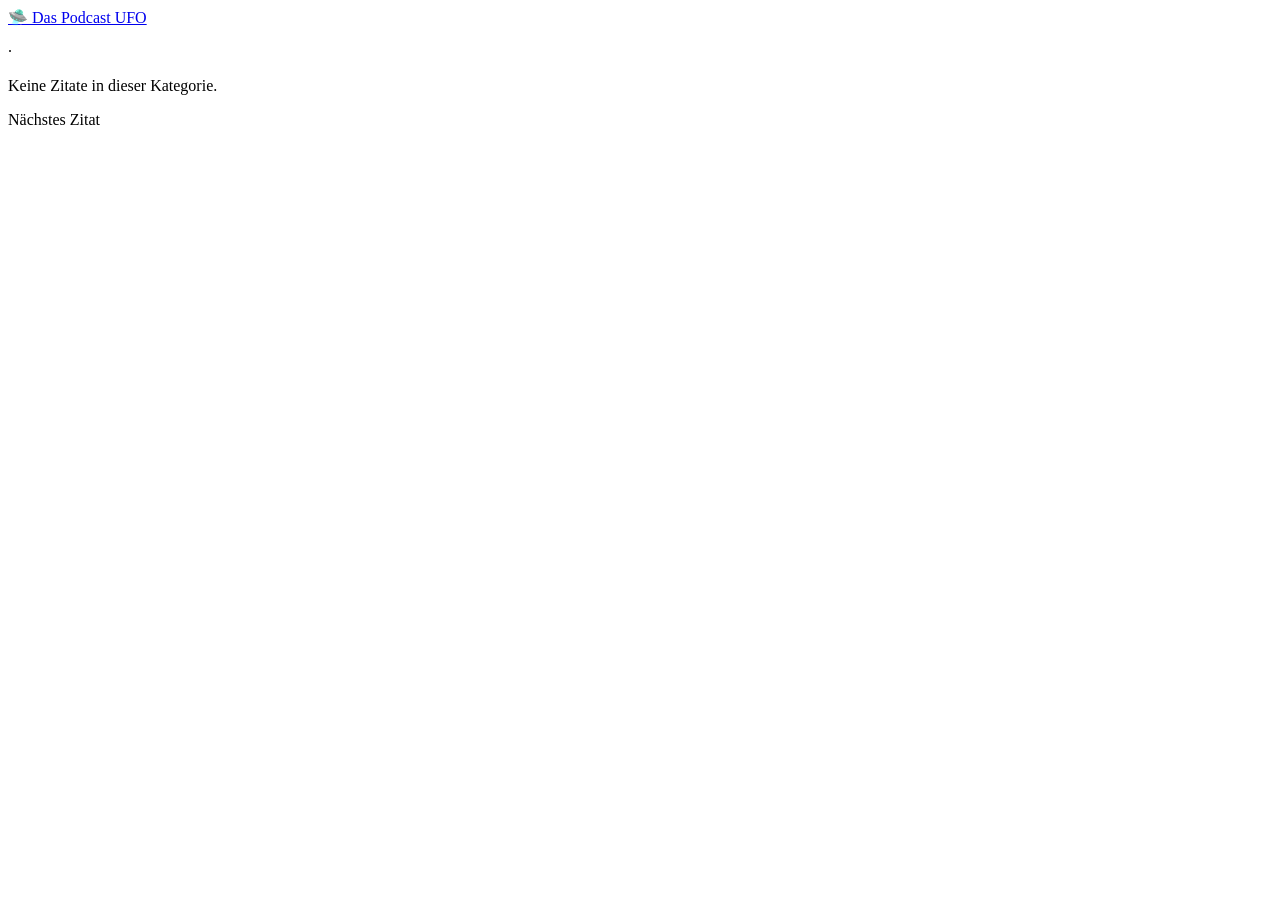
==== src/main/resources/templates/index.html @ ba77bcb9 "Make header clickable — navigates to random quote without page reload" ====
<!DOCTYPE html>
<html lang="de" xmlns:th="http://www.thymeleaf.org">
<head>
  <meta charset="UTF-8">
  <meta name="viewport" content="width=device-width, initial-scale=1">
  <title>DAS PODCAST UFO</title>
  <link rel="icon" href="data:image/svg+xml,<svg xmlns='http://www.w3.org/2000/svg' viewBox='0 0 100 100'><text y='.9em' font-size='90'>🛸</text></svg>">
  <link rel="preconnect" href="https://fonts.googleapis.com">
  <link rel="preconnect" href="https://fonts.gstatic.com" crossorigin>
  <link href="https://fonts.googleapis.com/css2?family=Inter:ital,wght@0,300;0,400;0,500;0,600;1,300&display=swap" rel="stylesheet">
  <link rel="stylesheet" th:href="@{/css/style.css}">
</head>
<body>

  <header class="header">
    <a id="home-link" href="/" class="header-link">
      <span class="header-emoji">🛸</span>
      <span class="header-title">Das Podcast UFO</span>
    </a>
  </header>

  <nav class="categories">
    <th:block th:each="cat : ${categories}">
      <a
        th:href="@{/(category=${cat.name()})}"
        th:text="${cat.displayName}"
        th:classappend="${cat == currentCategory} ? ' active' : ''"
        th:data-category="${cat.name()}"
        class="cat-btn">
      </a>
    </th:block>
  </nav>

  <main class="quote-area">
    <div id="quote-card" th:if="${quote != null}">
      <p id="quote-text" class="quote-text" th:text="${quote.text()}"></p>
      <div class="quote-divider"></div>
      <div class="quote-meta">
        <a id="quote-episode" th:href="${quote.episodeUrl()}" target="_blank" th:text="${quote.episodeName()}"></a>
        <span class="meta-dot">·</span>
        <span id="quote-timestamp" th:text="${quote.timestamp()}"></span>
      </div>
    </div>

    <p id="quote-empty" th:if="${quote == null}" class="empty">Keine Zitate in dieser Kategorie.</p>
  </main>

  <a id="next-btn" th:href="@{/(category=${currentCategory.name()})}" class="next-btn"
     th:data-category="${currentCategory.name()}">
    Nächstes Zitat
  </a>

  <script src="/js/main.js"></script>

</body>
</html>
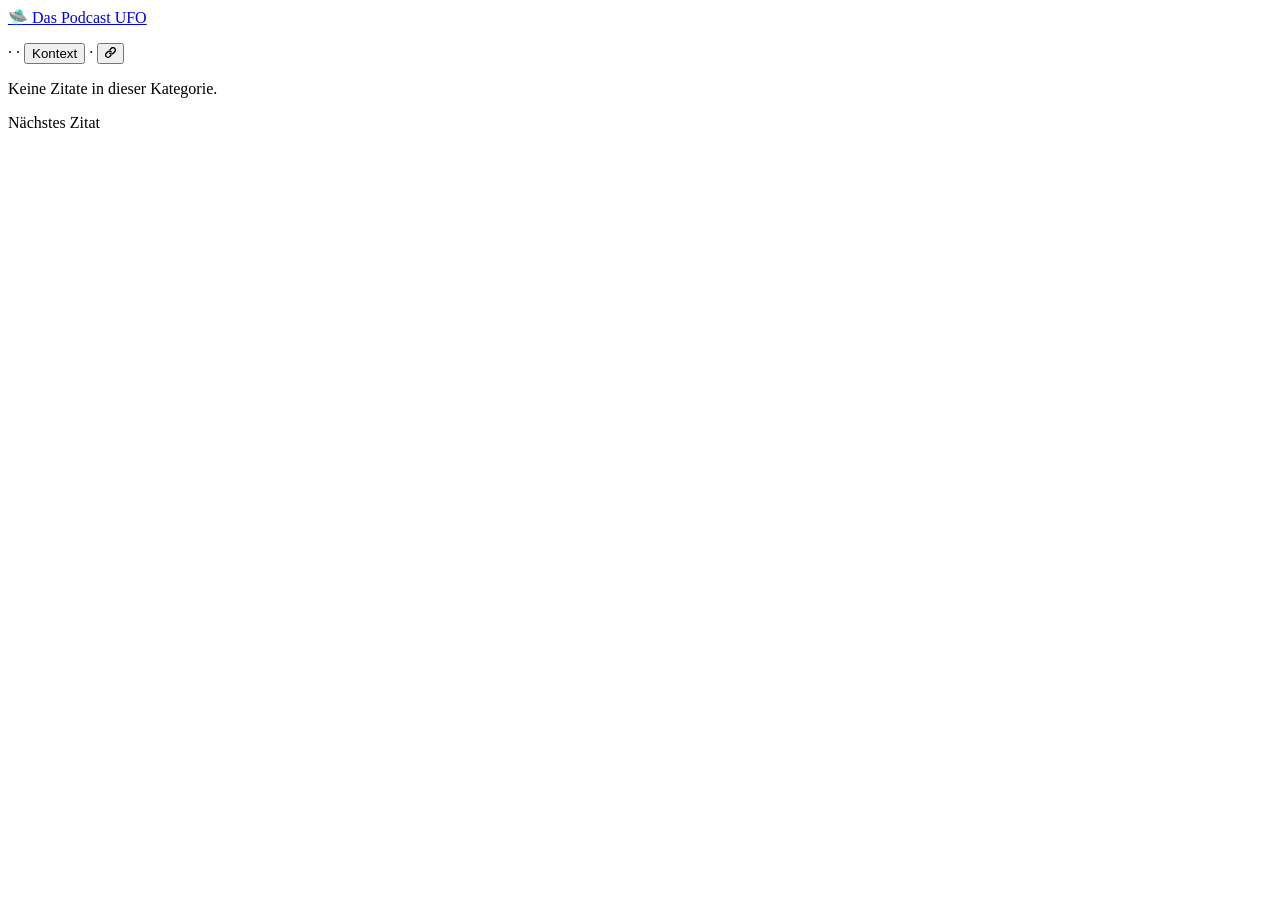
==== commit 1d1b0b8b: "Add share link, Kontext button, and categorization context window" ====
--- a/src/main/resources/templates/index.html
+++ b/src/main/resources/templates/index.html
@@ -32,13 +32,24 @@
   </nav>
 
   <main class="quote-area">
-    <div id="quote-card" th:if="${quote != null}">
-      <p id="quote-text" class="quote-text" th:text="${quote.text()}"></p>
+    <div id="quote-card" th:if="${quote != null}" th:data-quote-id="${quote.id}">
+      <div id="context-before" class="context-area" style="display:none"></div>
+      <p id="quote-text" class="quote-text" th:text="${quote.text}"></p>
+      <div id="context-after" class="context-area" style="display:none"></div>
       <div class="quote-divider"></div>
       <div class="quote-meta">
-        <a id="quote-episode" th:href="${quote.episodeUrl()}" target="_blank" th:text="${quote.episodeName()}"></a>
+        <a id="quote-episode" th:href="${quote.episodeUrl}" target="_blank" th:text="${quote.episodeName}"></a>
         <span class="meta-dot">·</span>
-        <span id="quote-timestamp" th:text="${quote.timestamp()}"></span>
+        <span id="quote-timestamp" th:text="${quote.timestamp}"></span>
+        <span class="meta-dot">·</span>
+        <button id="context-btn" class="context-toggle" type="button">Kontext</button>
+        <span class="meta-dot">·</span>
+        <button id="share-btn" class="share-btn" type="button" title="Link kopieren" aria-label="Link kopieren">
+          <svg width="11" height="11" viewBox="0 0 16 16" fill="none" stroke="currentColor" stroke-width="2" stroke-linecap="round" stroke-linejoin="round">
+            <path d="M7 9a3.5 3.5 0 0 0 5 0l2-2a3.5 3.5 0 0 0-5-5L7.5 4"/>
+            <path d="M9 7a3.5 3.5 0 0 0-5 0L2 9a3.5 3.5 0 0 0 5 5L8.5 12"/>
+          </svg>
+        </button>
       </div>
     </div>
 
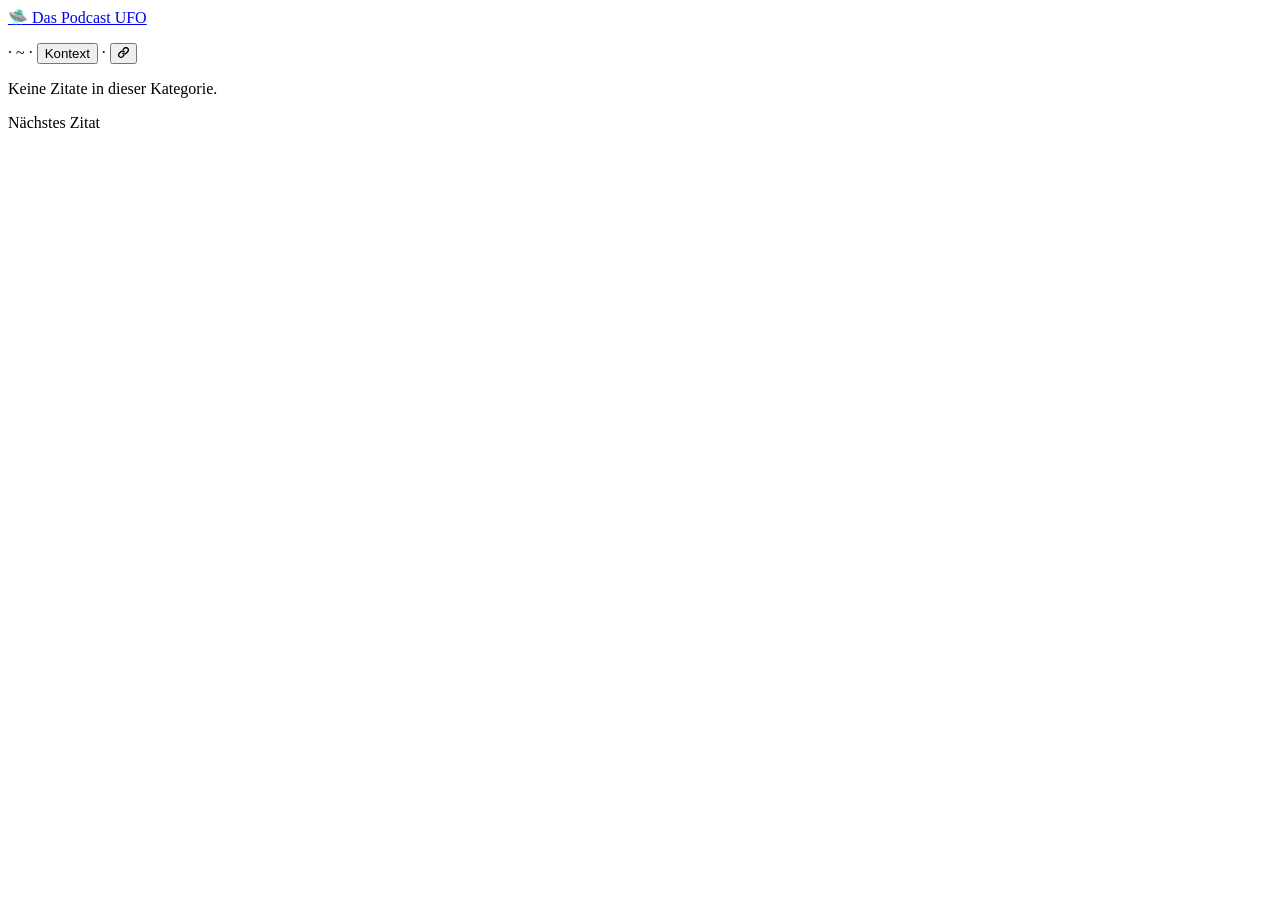
==== commit 301d8e7d: "Prefix timestamp with ~ to indicate it is approximate" ====
--- a/src/main/resources/templates/index.html
+++ b/src/main/resources/templates/index.html
@@ -40,7 +40,7 @@
       <div class="quote-meta">
         <a id="quote-episode" th:href="${quote.episodeUrl}" target="_blank" th:text="${quote.episodeName}"></a>
         <span class="meta-dot">·</span>
-        <span id="quote-timestamp" th:text="${quote.timestamp}"></span>
+        <span id="quote-timestamp">~<span th:text="${quote.timestamp}"></span></span>
         <span class="meta-dot">·</span>
         <button id="context-btn" class="context-toggle" type="button">Kontext</button>
         <span class="meta-dot">·</span>
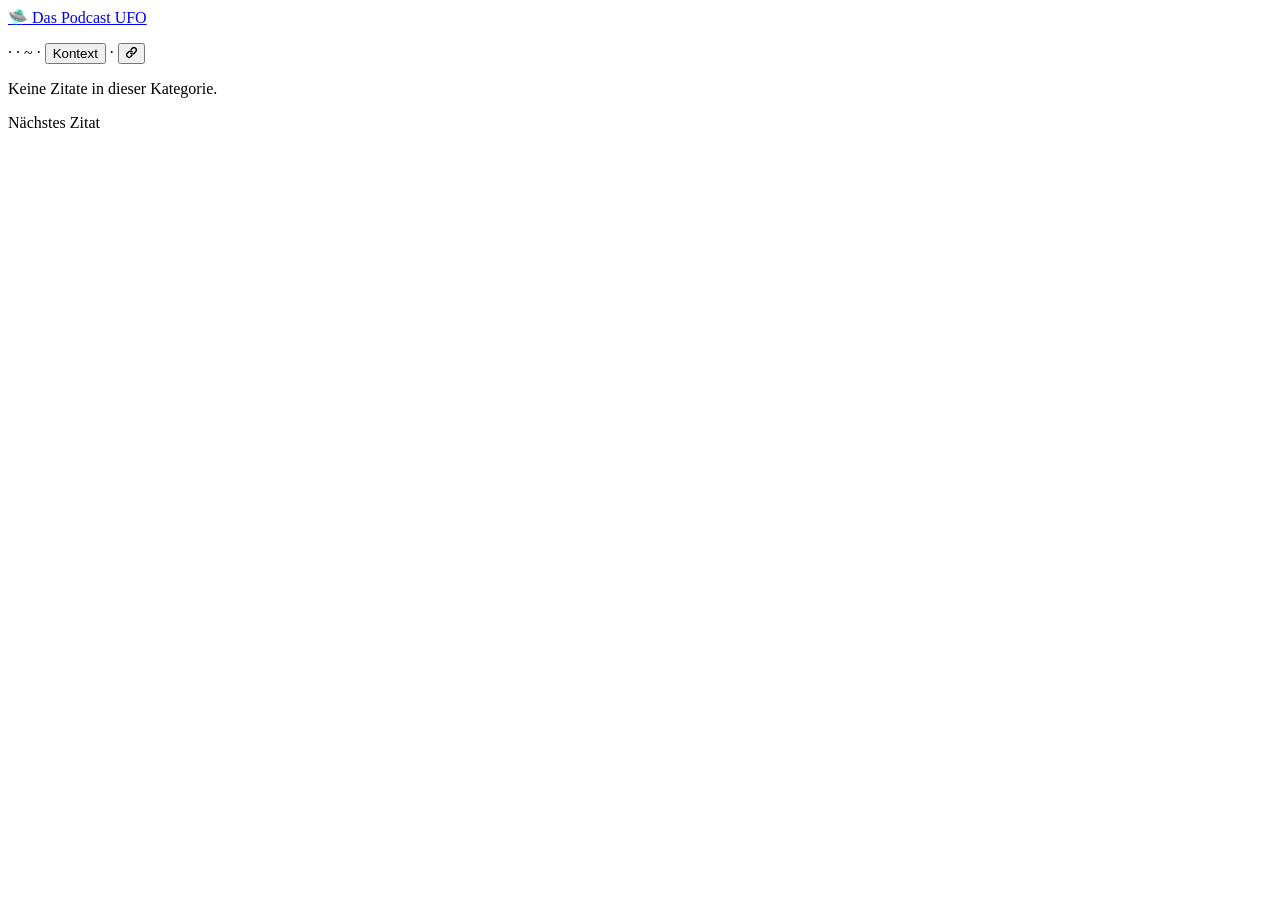
==== commit 3492ae86: "Show episode date in quote meta" ====
--- a/src/main/resources/templates/index.html
+++ b/src/main/resources/templates/index.html
@@ -40,6 +40,8 @@
       <div class="quote-meta">
         <a id="quote-episode" th:href="${quote.episodeUrl}" target="_blank" th:text="${quote.episodeName}"></a>
         <span class="meta-dot">·</span>
+        <span id="quote-date" th:text="${quote.episodeDate}"></span>
+        <span class="meta-dot">·</span>
         <span id="quote-timestamp">~<span th:text="${quote.timestamp}"></span></span>
         <span class="meta-dot">·</span>
         <button id="context-btn" class="context-toggle" type="button">Kontext</button>
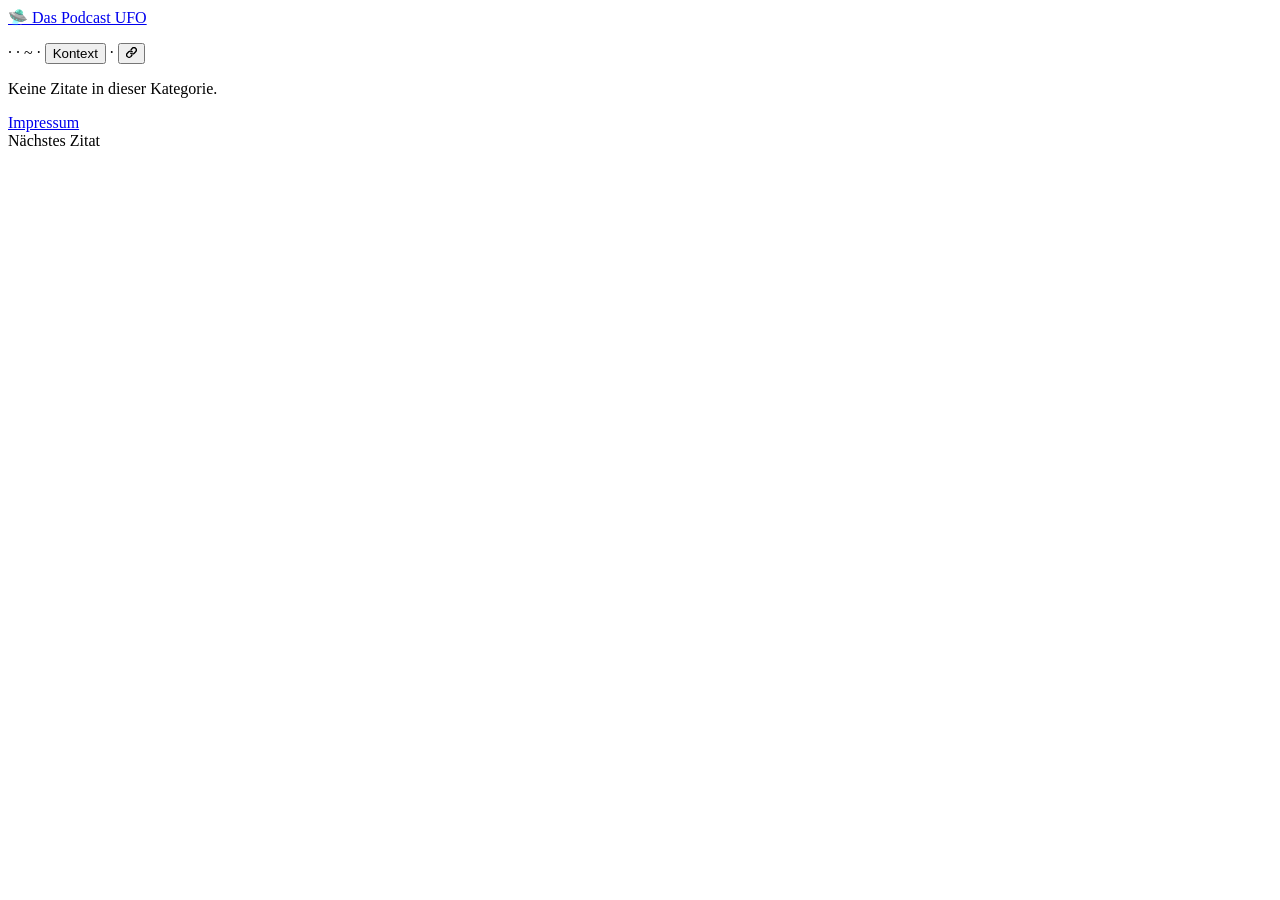
==== commit 2cf280f6: "Add Impressum page" ====
--- a/src/main/resources/templates/index.html
+++ b/src/main/resources/templates/index.html
@@ -58,6 +58,10 @@
     <p id="quote-empty" th:if="${quote == null}" class="empty">Keine Zitate in dieser Kategorie.</p>
   </main>
 
+  <footer class="site-footer">
+    <a href="/impressum">Impressum</a>
+  </footer>
+
   <a id="next-btn" th:href="@{/(category=${currentCategory.name()})}" class="next-btn"
      th:data-category="${currentCategory.name()}">
     Nächstes Zitat
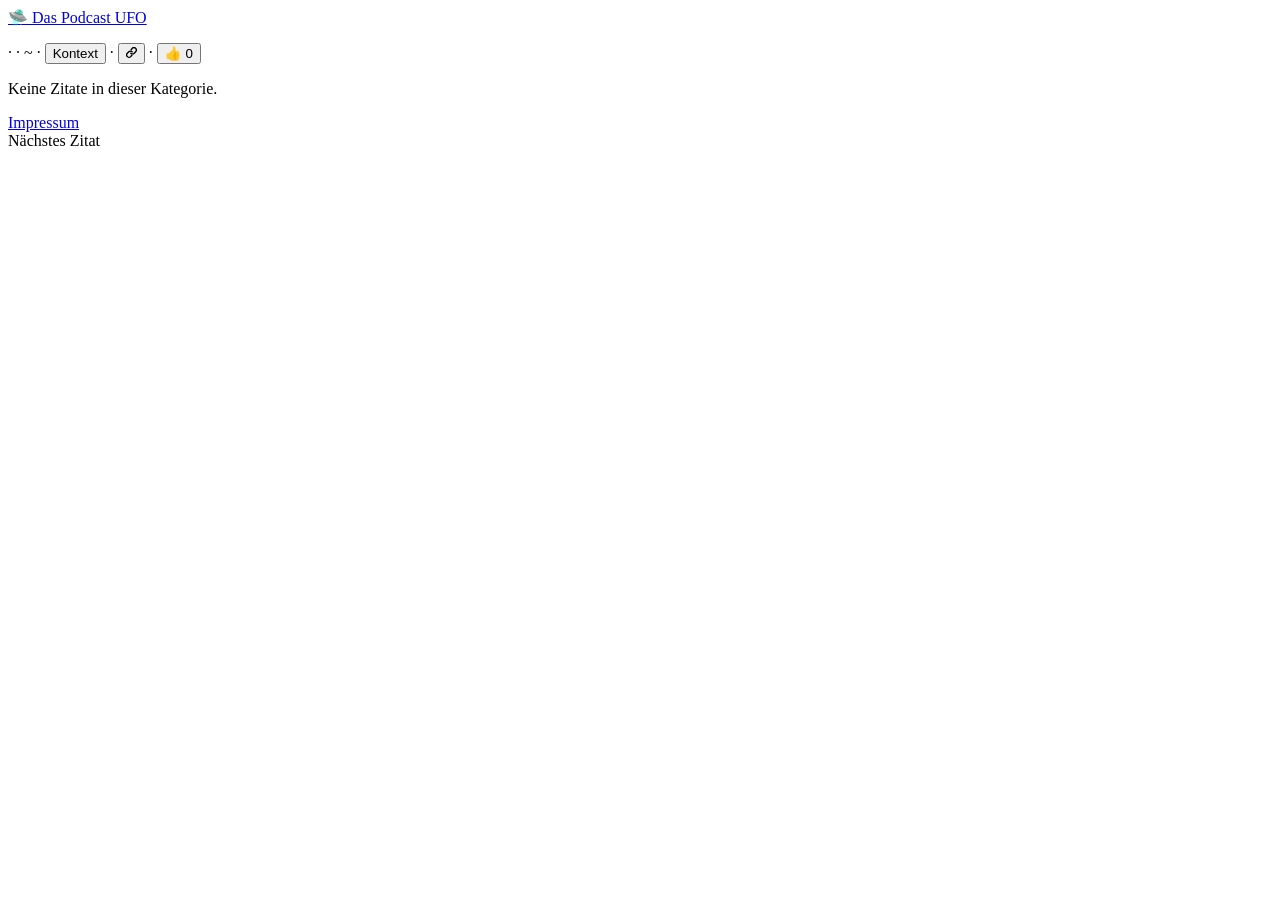
==== commit 6e8d6722: "Add thumbs-up voting and best-of page Visitors can vote for quotes with a toggleable thumbs-up butto" ====
--- a/src/main/resources/templates/index.html
+++ b/src/main/resources/templates/index.html
@@ -19,17 +19,7 @@
     </a>
   </header>
 
-  <nav class="categories">
-    <th:block th:each="cat : ${categories}">
-      <a
-        th:href="@{/(category=${cat.name()})}"
-        th:text="${cat.displayName}"
-        th:classappend="${cat == currentCategory} ? ' active' : ''"
-        th:data-category="${cat.name()}"
-        class="cat-btn">
-      </a>
-    </th:block>
-  </nav>
+  <nav th:replace="~{fragments/nav :: categories}"></nav>
 
   <main class="quote-area">
     <div id="quote-card" th:if="${quote != null}" th:data-quote-id="${quote.id}">
@@ -52,6 +42,13 @@
             <path d="M9 7a3.5 3.5 0 0 0-5 0L2 9a3.5 3.5 0 0 0 5 5L8.5 12"/>
           </svg>
         </button>
+        <span class="meta-dot">·</span>
+        <button id="like-btn" class="like-btn" type="button"
+                th:classappend="${quote.alreadyVoted()} ? ' liked' : ''"
+                th:data-already-liked="${quote.alreadyVoted()}"
+                th:data-vote-count="${quote.voteCount()}">
+          👍 <span class="like-count" th:text="${quote.voteCount()}">0</span>
+        </button>
       </div>
     </div>
 
@@ -62,6 +59,7 @@
     <a href="/impressum">Impressum</a>
   </footer>
 
+
   <a id="next-btn" th:href="@{/(category=${currentCategory.name()})}" class="next-btn"
      th:data-category="${currentCategory.name()}">
     Nächstes Zitat
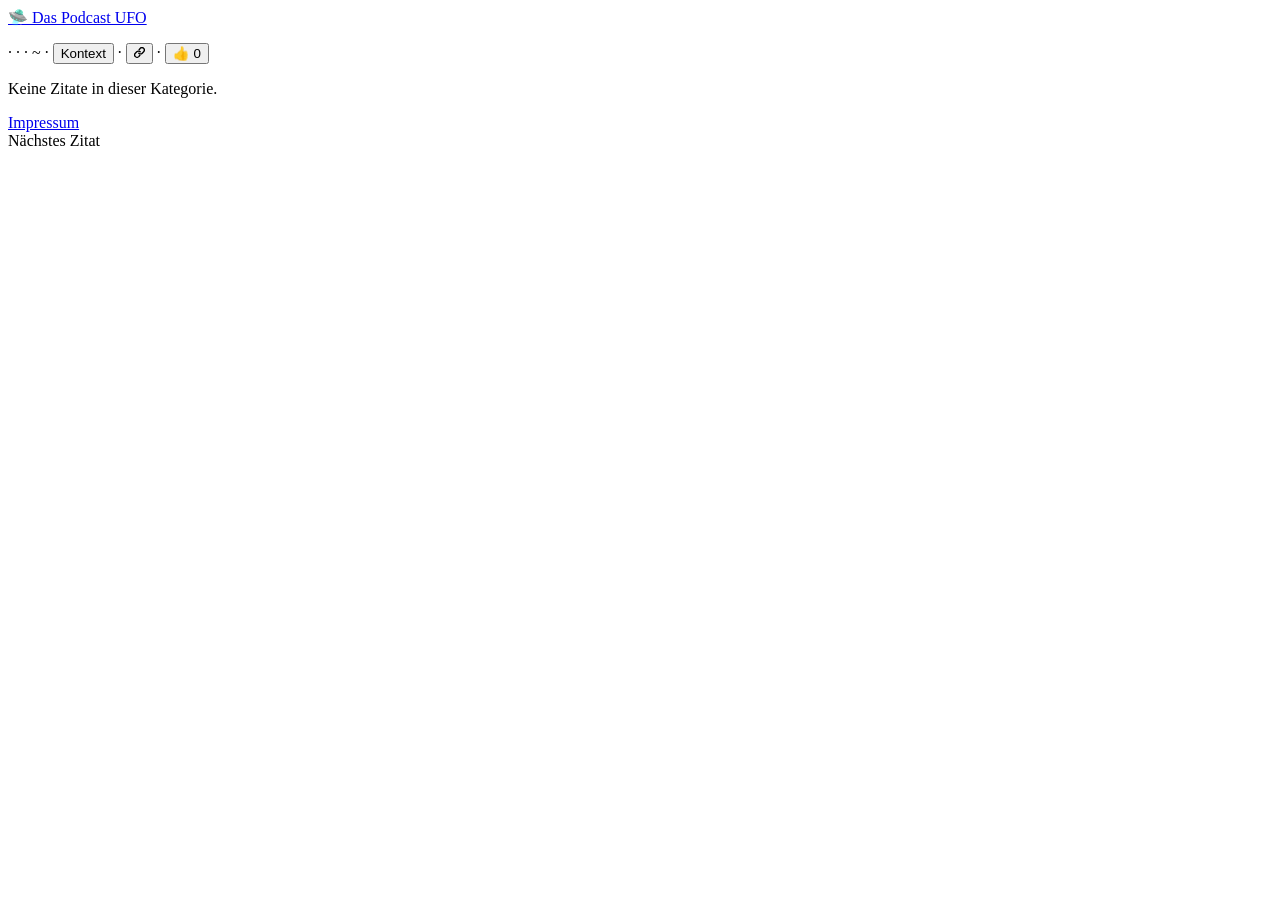
==== commit 6516223f: "Show quote category in single quote metadata" ====
--- a/src/main/resources/templates/index.html
+++ b/src/main/resources/templates/index.html
@@ -28,6 +28,8 @@
       <div id="context-after" class="context-area" style="display:none"></div>
       <div class="quote-divider"></div>
       <div class="quote-meta">
+        <span id="quote-category" th:text="${quote.category}"></span>
+        <span class="meta-dot">·</span>
         <a id="quote-episode" th:href="${quote.episodeUrl}" target="_blank" th:text="${quote.episodeName}"></a>
         <span class="meta-dot">·</span>
         <span id="quote-date" th:text="${quote.episodeDate}"></span>
